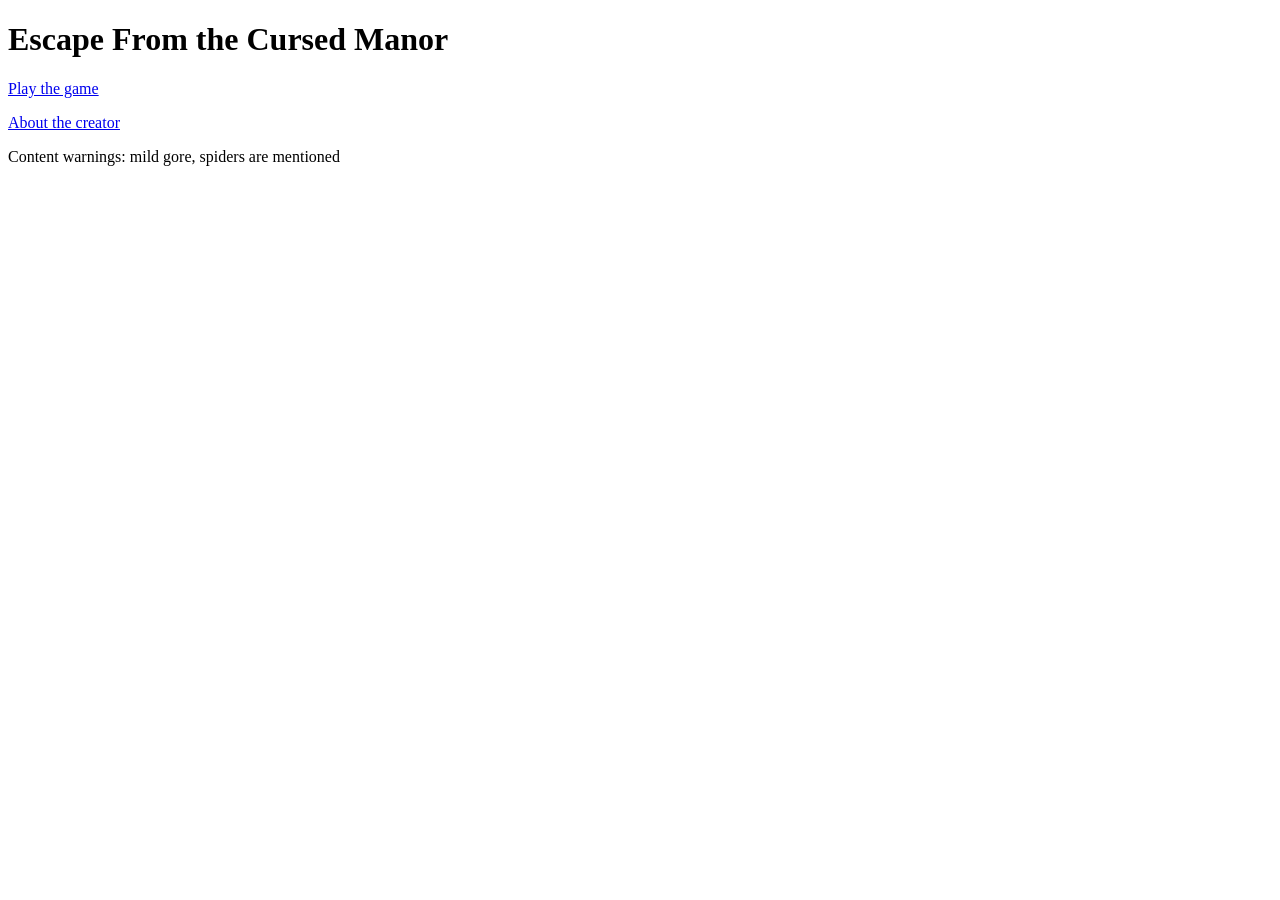
==== index.html @ 78055ceb "story game 2.4" ====
<!-- Add your index page here -->
<!DOCTYPE html>
<html lang="en">
<head>
    <meta charset="UTF-8">
    <meta name="viewport" content="width=device-width, initial-scale=1.0">
    <title>Home</title>
</head>
<body>
    <h1>Escape From the Cursed Manor</h1>
    <p><a href="game.html">Play the game</a></p>
    <p><a href="about.html">About the creator</a></p>
    <p>Content warnings: mild gore, spiders are mentioned</p>
</body>
</html>
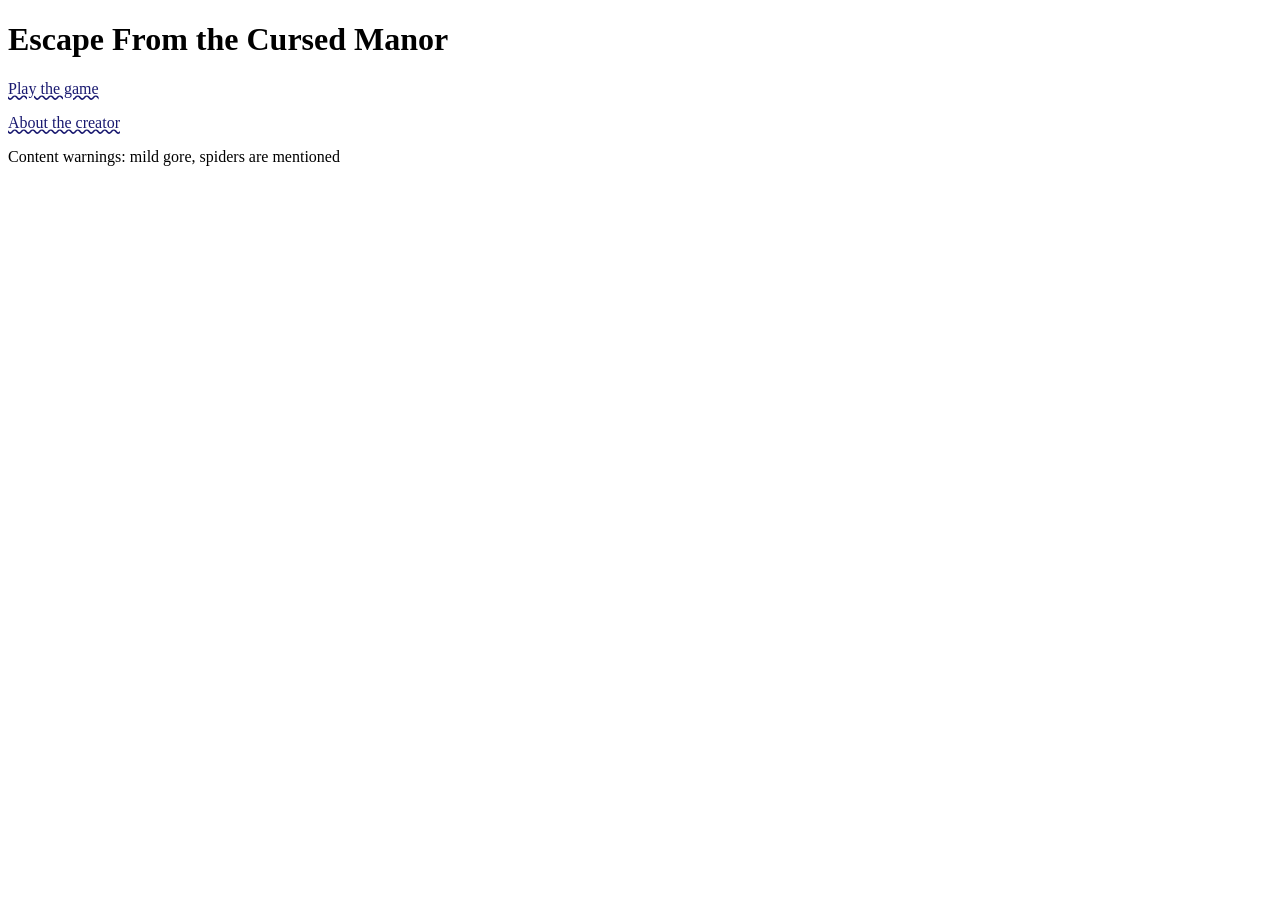
==== commit 122da45d: "story game 2.5" ====
--- a/index.html
+++ b/index.html
@@ -5,6 +5,7 @@
     <meta charset="UTF-8">
     <meta name="viewport" content="width=device-width, initial-scale=1.0">
     <title>Home</title>
+    <link href="style.css" rel="stylesheet">
 </head>
 <body>
     <h1>Escape From the Cursed Manor</h1>
--- a/style.css
+++ b/style.css
@@ -0,0 +1,11 @@
+img{
+    border:3px medium purple 2px 2px;
+}
+span{
+    font-family:'Gill Sans', 'Gill Sans MT', Calibri, 'Trebuchet MS', sans-serif;
+    color:darkgreen;
+}
+a{
+    text-decoration: underline wavy;
+    color:midnightblue;
+}
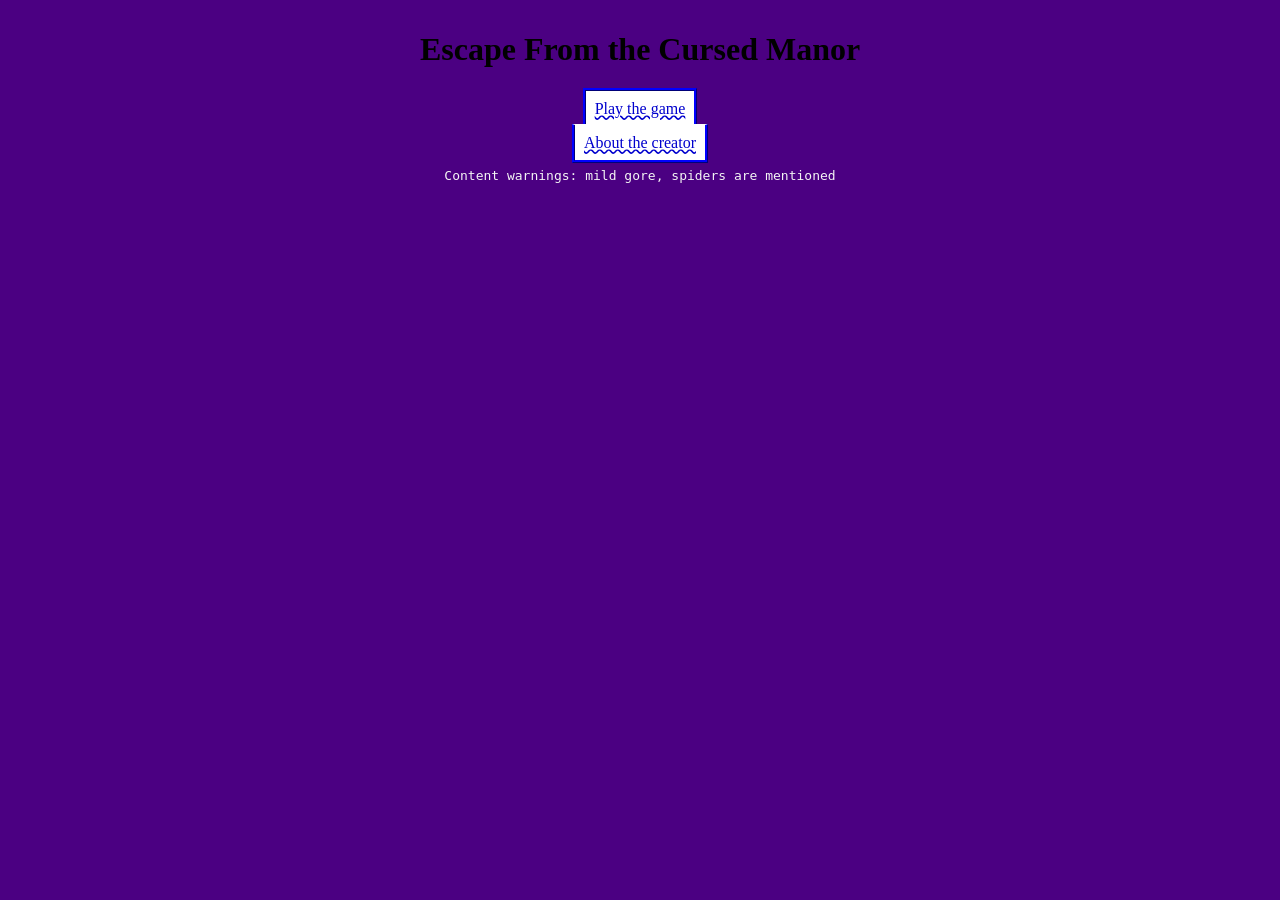
==== commit aefe8e75: "story game 3.0" ====
--- a/index.html
+++ b/index.html
@@ -5,12 +5,18 @@
     <meta charset="UTF-8">
     <meta name="viewport" content="width=device-width, initial-scale=1.0">
     <title>Home</title>
+    <style>
+        a{
+            background-color: white;
+            padding: 9px;
+        }
+    </style>
     <link href="style.css" rel="stylesheet">
 </head>
-<body>
-    <h1>Escape From the Cursed Manor</h1>
-    <p><a href="game.html">Play the game</a></p>
-    <p><a href="about.html">About the creator</a></p>
-    <p>Content warnings: mild gore, spiders are mentioned</p>
+<body style="background-color:indigo; text-align: center;">
+    <h1 class="heading" style="padding: 10px;">Escape From the Cursed Manor</h1>
+    <p><a href="game.html" style="border-bottom: 1px ridge white;">Play the game</a></p>
+    <p><a href="about.html" style="border-top: 1px ridge white;">About the creator</a></p>
+    <p style="color: whitesmoke; font-family:monospace;">Content warnings: mild gore, spiders are mentioned</p>
 </body>
 </html>
--- a/style.css
+++ b/style.css
@@ -1,5 +1,5 @@
 img{
-    border:3px medium purple 2px 2px;
+    border: 6px outset blueviolet
 }
 span{
     font-family:'Gill Sans', 'Gill Sans MT', Calibri, 'Trebuchet MS', sans-serif;
@@ -7,5 +7,12 @@
 }
 a{
     text-decoration: underline wavy;
-    color:midnightblue;
+    color:mediumblue;
+    border: 3px ridge mediumblue; 
+    padding: 9px;
+
 }
+.heading{
+    text-align: center;
+    font-family:Cambria, Cochin, Georgia, Times, 'Times New Roman', serif;
+}
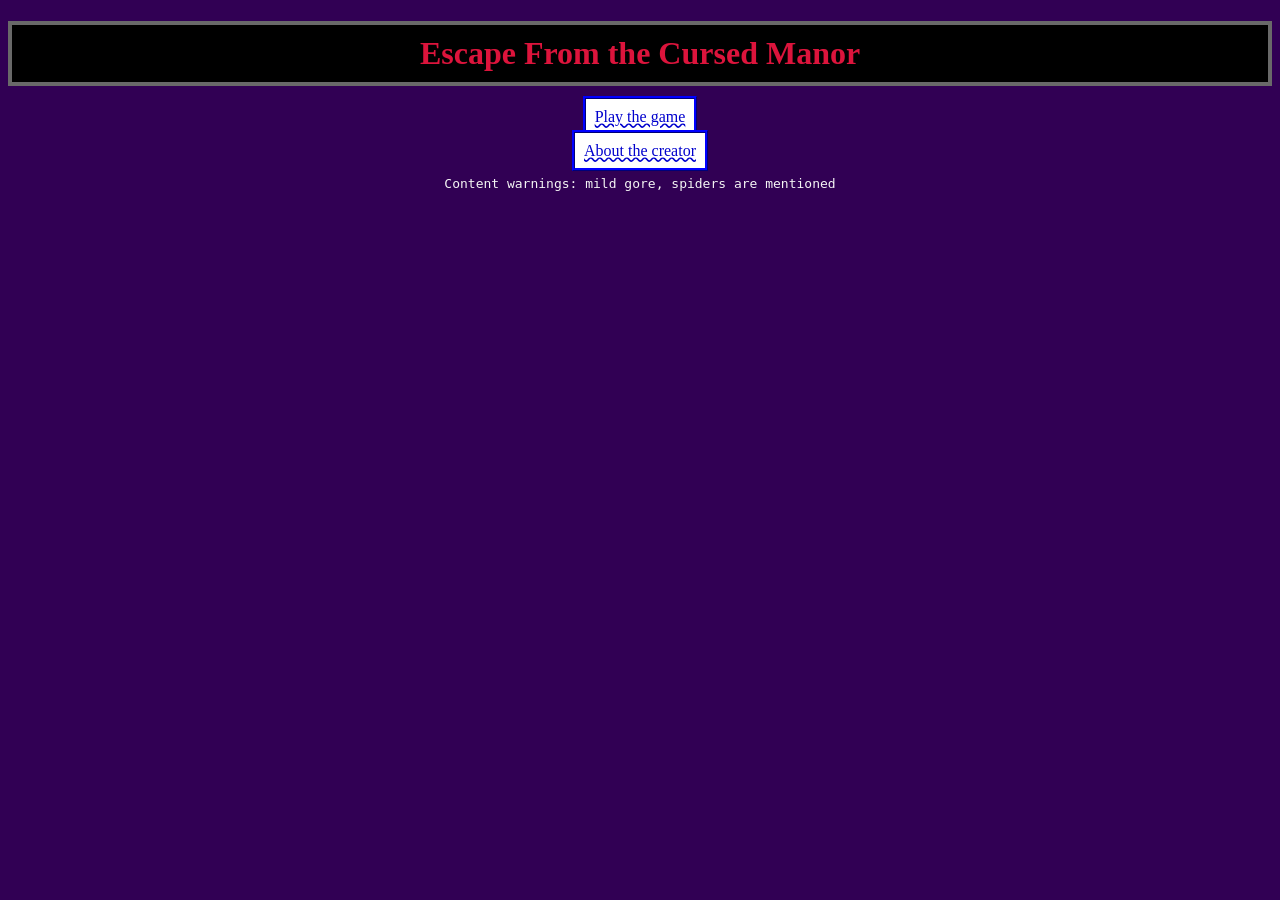
==== commit ca3e8102: "story game 3.1" ====
--- a/index.html
+++ b/index.html
@@ -9,14 +9,15 @@
         a{
             background-color: white;
             padding: 9px;
+            margin: 50px;
         }
     </style>
     <link href="style.css" rel="stylesheet">
 </head>
-<body style="background-color:indigo; text-align: center;">
-    <h1 class="heading" style="padding: 10px;">Escape From the Cursed Manor</h1>
-    <p><a href="game.html" style="border-bottom: 1px ridge white;">Play the game</a></p>
-    <p><a href="about.html" style="border-top: 1px ridge white;">About the creator</a></p>
+<body style="background-color:rgb(49, 0, 84); text-align: center;">
+    <h1 class="heading" style="padding: 10px; color:crimson; background-color: black; border: 4px dimgrey solid;">Escape From the Cursed Manor</h1>
+    <p><a href="game.html">Play the game</a></p>
+    <p><a href="about.html">About the creator</a></p>
     <p style="color: whitesmoke; font-family:monospace;">Content warnings: mild gore, spiders are mentioned</p>
 </body>
 </html>
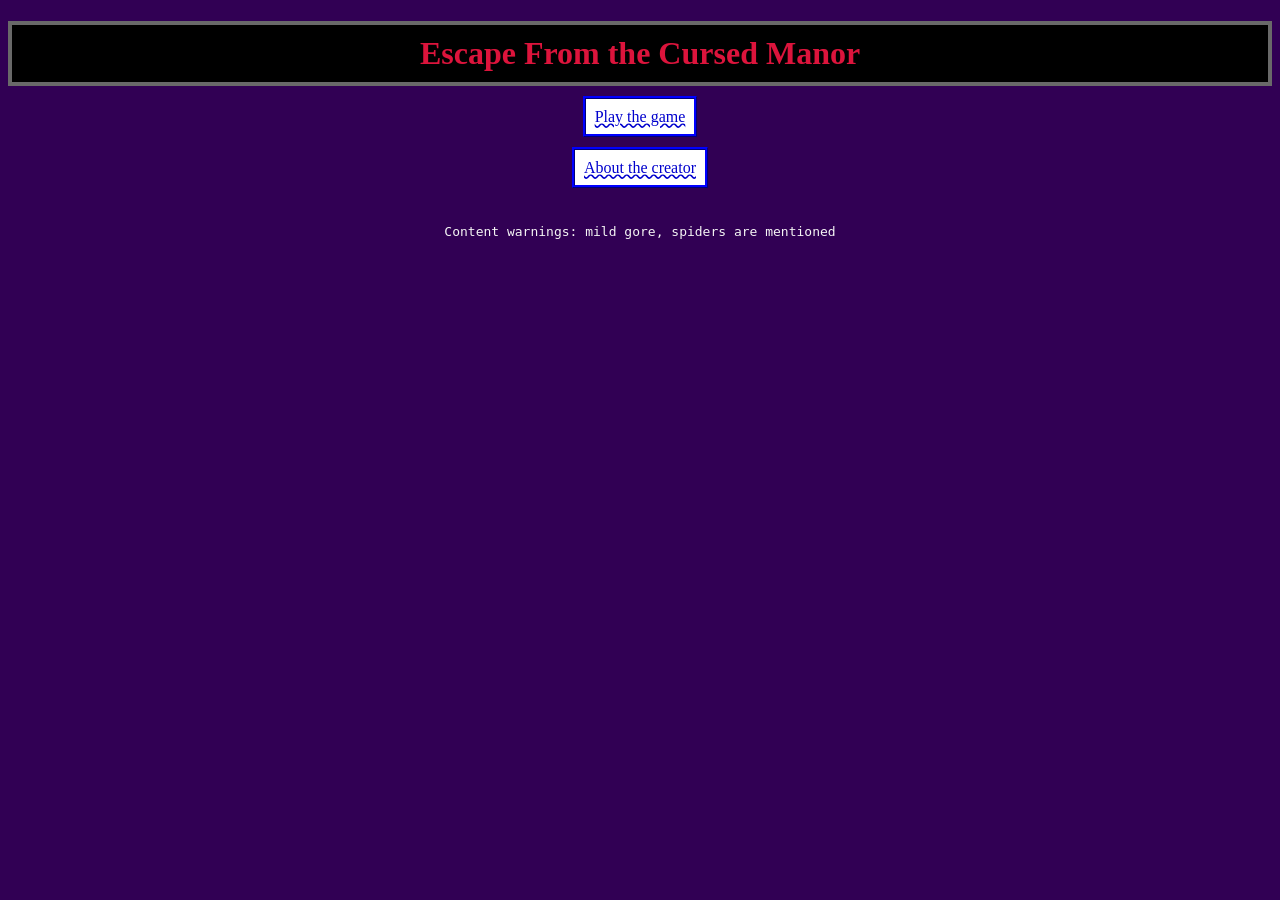
==== commit 02a74c45: "story game 3.2" ====
--- a/index.html
+++ b/index.html
@@ -8,8 +8,6 @@
     <style>
         a{
             background-color: white;
-            padding: 9px;
-            margin: 50px;
         }
     </style>
     <link href="style.css" rel="stylesheet">
@@ -17,7 +15,9 @@
 <body style="background-color:rgb(49, 0, 84); text-align: center;">
     <h1 class="heading" style="padding: 10px; color:crimson; background-color: black; border: 4px dimgrey solid;">Escape From the Cursed Manor</h1>
     <p><a href="game.html">Play the game</a></p>
+    <p style="color:rgb(49, 0, 84); font-size: 1px;">a</p>
     <p><a href="about.html">About the creator</a></p>
+    <br>
     <p style="color: whitesmoke; font-family:monospace;">Content warnings: mild gore, spiders are mentioned</p>
 </body>
 </html>
